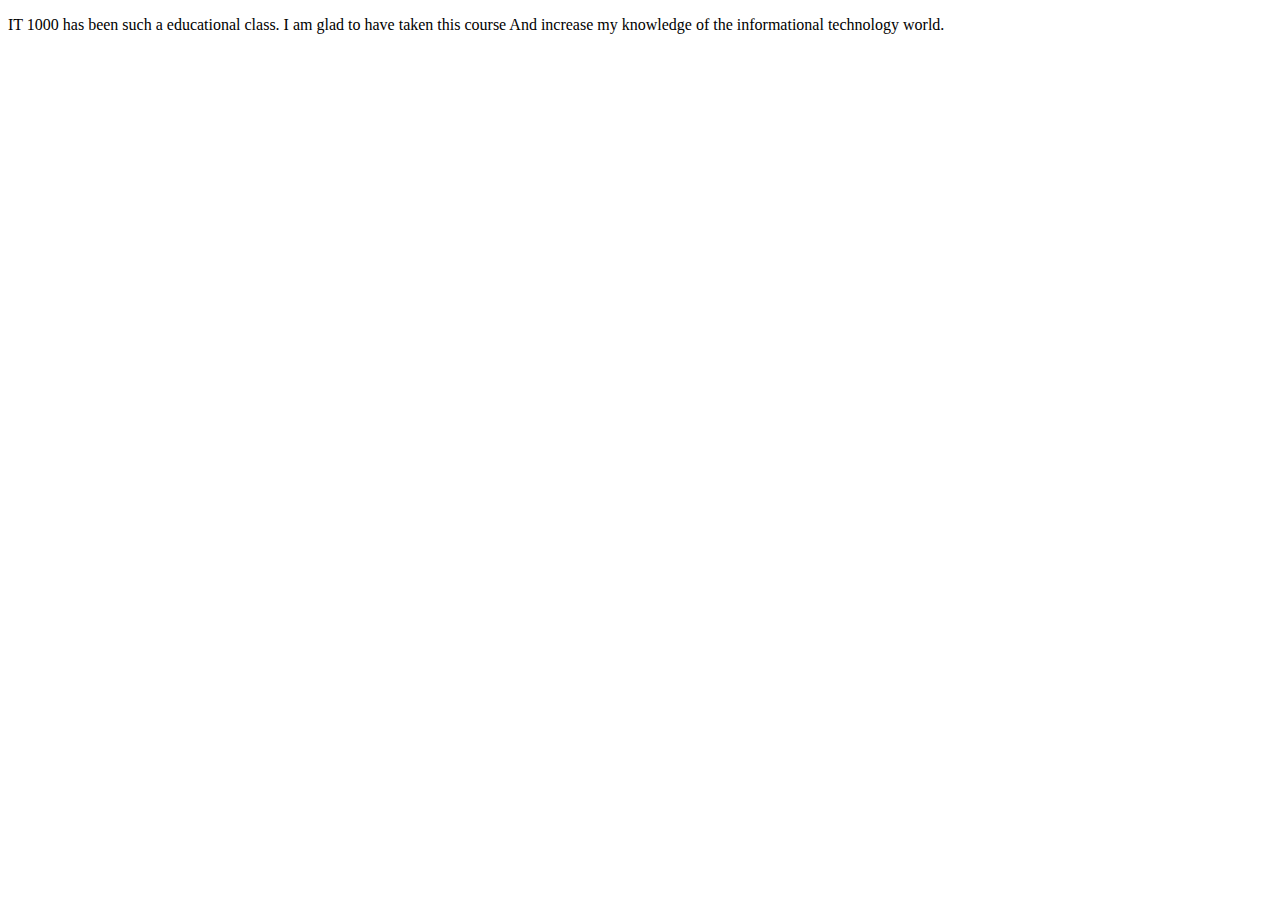
==== Link.html @ c6a64937 "IT 1000" ====
<!DOCTYPE html>
<html>
    <head>
        <meta charset="utf-8">
        <meta name="viewport" content="width=device-width, initial-scale=1">
        <title>IT</title>
        
    </head>
    <body>
        <p>IT 1000 has been such a educational class. I am glad to have taken this course And increase my knowledge of the informational technology world.</p>
  
        
    </body>
</html>
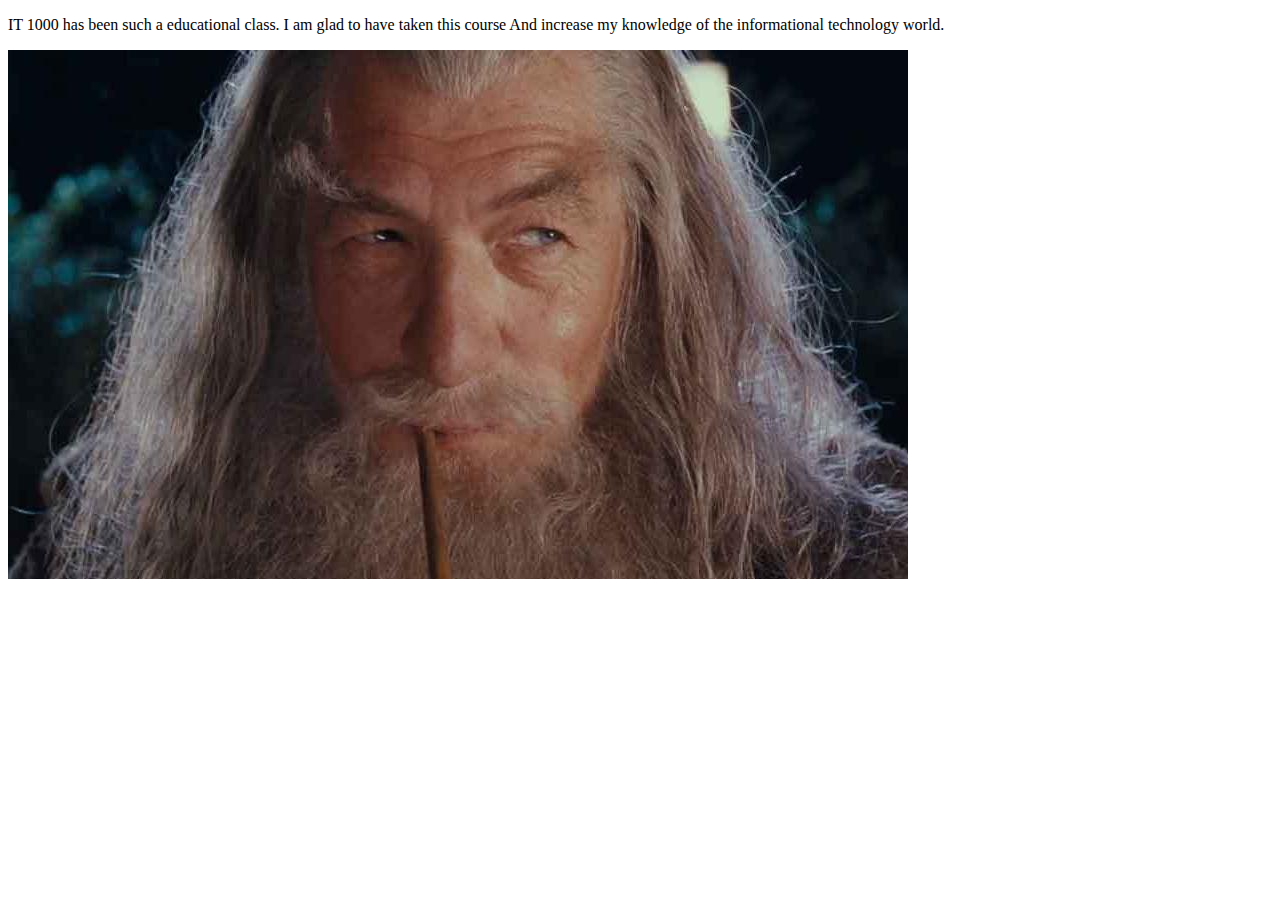
==== commit 17f4cb0f: "Gandalf" ====
--- a/Link.html
+++ b/Link.html
@@ -8,6 +8,7 @@
     </head>
     <body>
         <p>IT 1000 has been such a educational class. I am glad to have taken this course And increase my knowledge of the informational technology world.</p>
+        <img src="Gandalf.jpg">
   
         
     </body>
